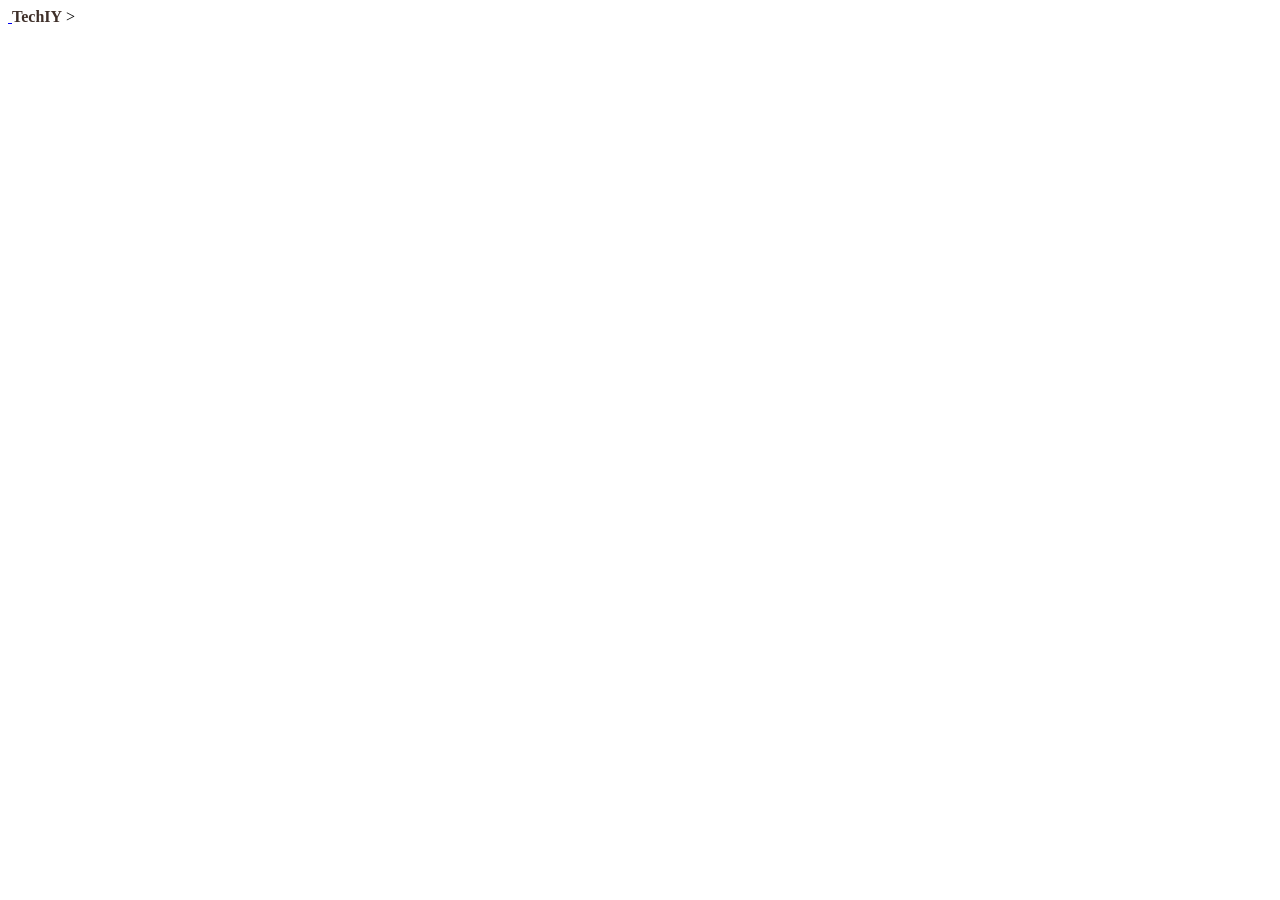
==== carrito de compras lia/JS/index.html @ 905b457a "creación carrito de compras En esta primera sesión se escribió el head del html y se declararon las " ====
<!DOCTYPE html>
<html lang="es-MX">
<head><!--AQUI VIENEN LOS METADATOS Y LA CONEXION AL style.css-->
    <header>
     <meta charset="UTF-8">
     <meta name="viewport" content="width=device-width, initial-scale=1.0">
     <meta name="author" content ="Lia Valentina">
     <meta name="description" content = "Es un diseño de compras para SUPPY MATCH. >"
     <meta name="keywords" content = "proveedores, productos, conexiones con clientes, ventas, compras, inventario">
     <!--ES EL TITULO DE LA PAGINA WEB  -->
     <title>Carrito de compras</title>
     <!--ENLAZA CON LA HOJA DE ESTILOS  -->
     <link rel="stylesheet"href="css/style.css">

     <script src="https://cdn.tailwindcss.com/3.4.17"></script>
    <script src="https://cdn.jsdelivr.net/npm/lucide@0.577.0/dist/umd/lucide.min.js"></script>
    <link href="https://fonts.googleapis.com/css2?family=DM+Sans:wght@400;500;600;700&amp;family=Fraunces:opsz,wght@9..144,600;9..144,700&amp;display=swap" rel="stylesheet">
    </head>
<body class="body">
    </header class="header">
    <div class="container header-inner"></div>
      <a class="logo" href="#">
            <!-- Imagen utilizada como logo -->
            <img src=""/>
          </a> 
          <a href="#" class="brand-name-link"></a>
          <span data-template-id="brand-name" class="canva-text title-font text-lg font-bold" style="color: rgb(63, 48, 42); font-weight: 700; font-style: normal; font-size: 16px;">TechIY</span> </a>  
        
    </div>

    </header>>


    </html>
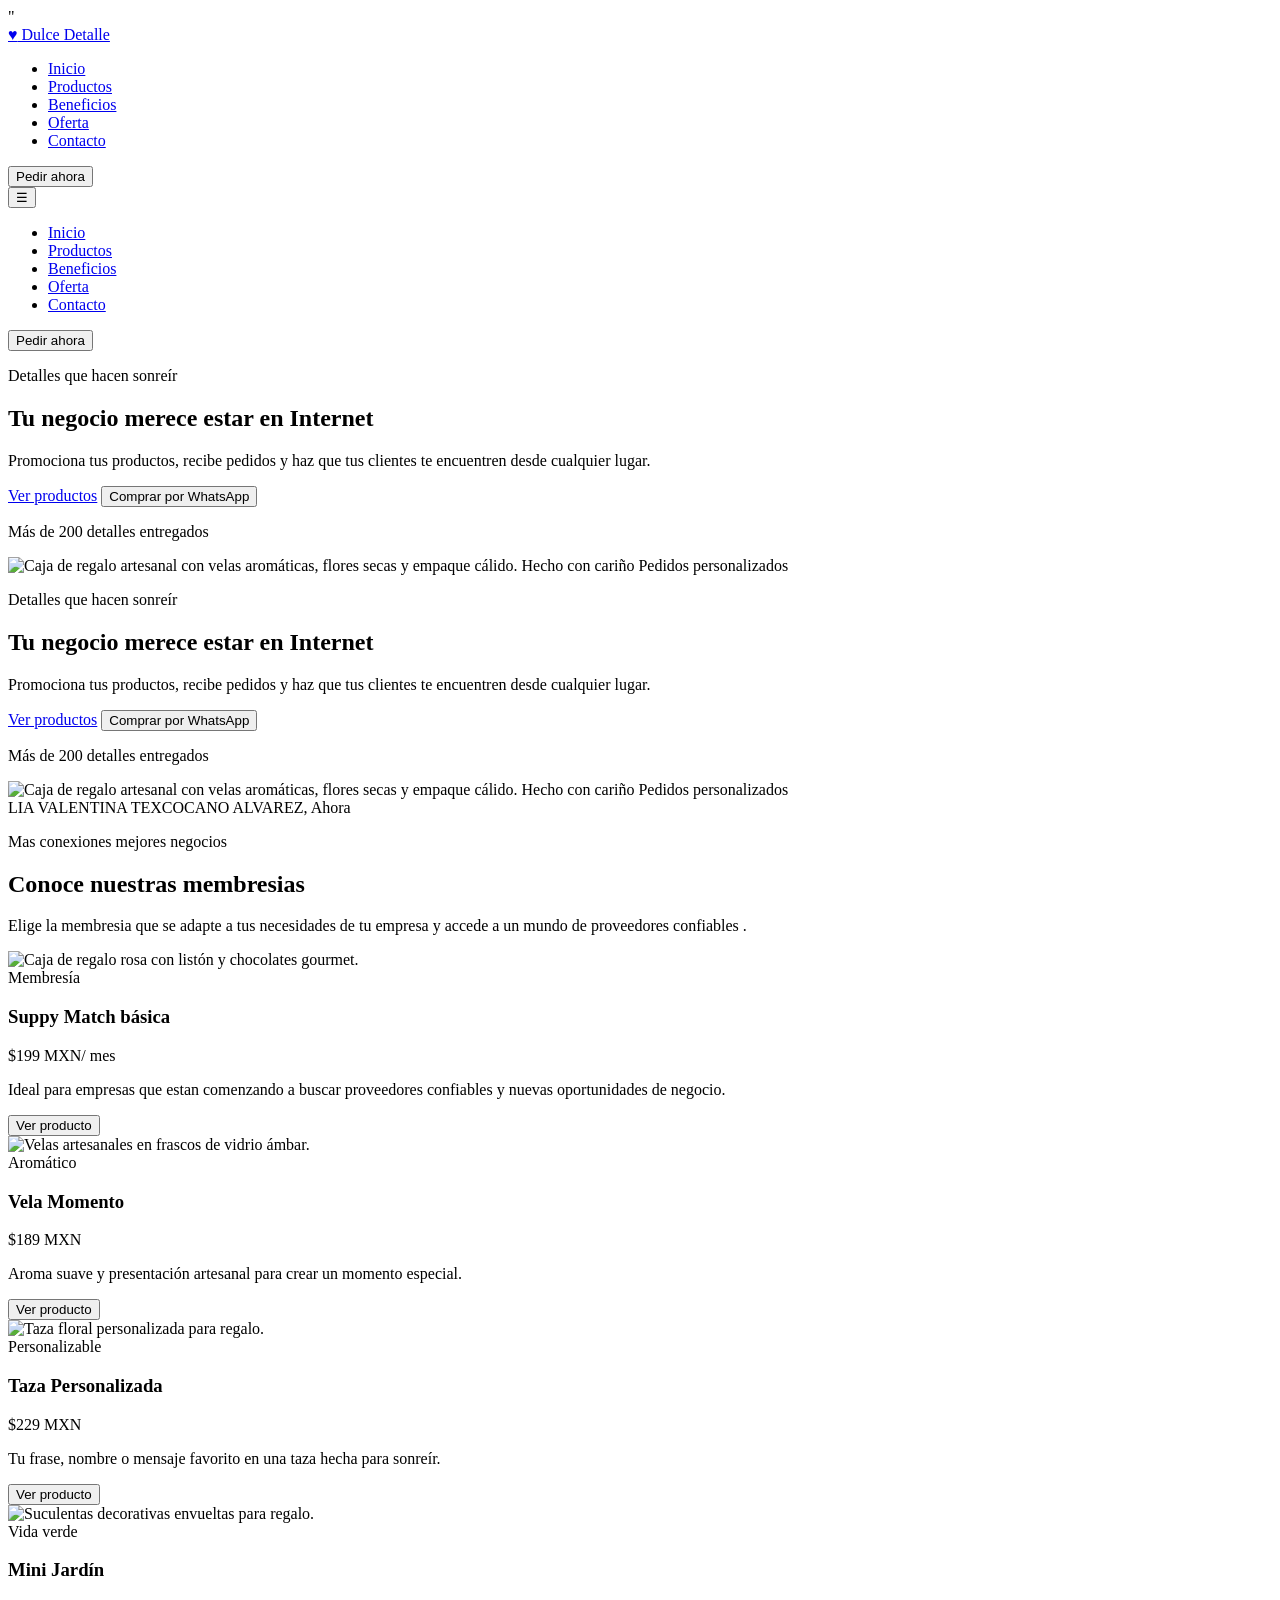
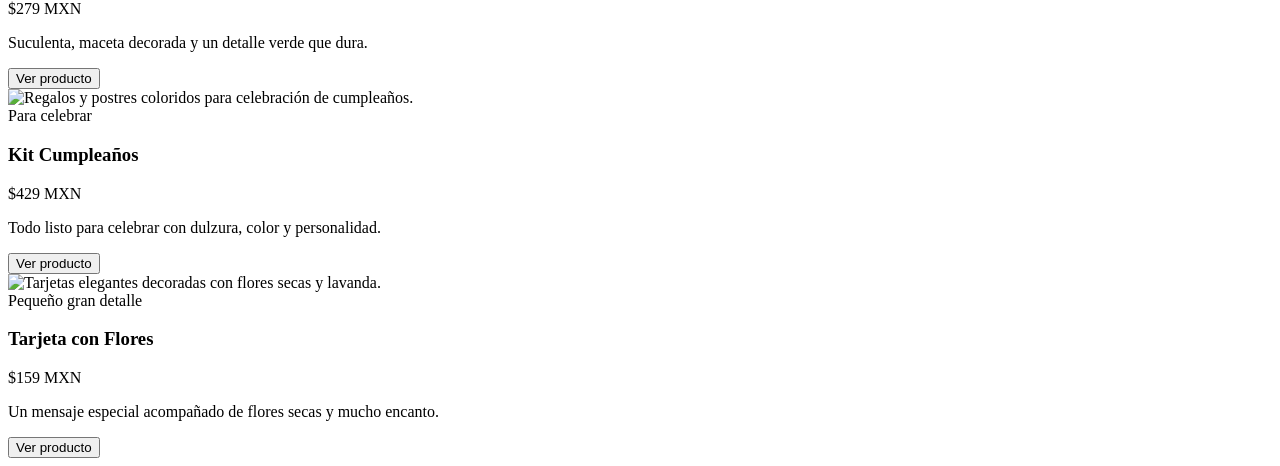
==== commit 28eb4031: "Actualización carrito creamos el hero, los productos. Editamos el css y el js Queda pendiente que s" ====
--- a/carrito de compras lia/JS/index.html
+++ b/carrito de compras lia/JS/index.html
@@ -5,8 +5,8 @@
      <meta charset="UTF-8">
      <meta name="viewport" content="width=device-width, initial-scale=1.0">
      <meta name="author" content ="Lia Valentina">
-     <meta name="description" content = "Es un diseño de compras para SUPPY MATCH. >"
-     <meta name="keywords" content = "proveedores, productos, conexiones con clientes, ventas, compras, inventario">
+     <meta name="description" content = "Es un diseño de compras para SUPPY MATCH. ">
+     <meta name="keywords" content = "proveedores, productos, conexiones con clientes, ventas, compras, inventario ">"
      <!--ES EL TITULO DE LA PAGINA WEB  -->
      <title>Carrito de compras</title>
      <!--ENLAZA CON LA HOJA DE ESTILOS  -->
@@ -19,16 +19,158 @@
 <body class="body">
     </header class="header">
     <div class="container header-inner"></div>
-      <a class="logo" href="#">
-            <!-- Imagen utilizada como logo -->
-            <img src=""/>
-          </a> 
-          <a href="#" class="brand-name-link"></a>
-          <span data-template-id="brand-name" class="canva-text title-font text-lg font-bold" style="color: rgb(63, 48, 42); font-weight: 700; font-style: normal; font-size: 16px;">TechIY</span> </a>  
-        
+      <a href="#inicio" class="logo">
+        <span class="logo-icon">♥</span>
+        Dulce Detalle
+      </a>
+      <nav class="main-nav">
+        <ul>
+          <li><a href="#inicio">Inicio</a></li>
+          <li><a href="#productos">Productos</a></li>
+          <li><a href="#beneficios">Beneficios</a></li>
+          <li><a href="#oferta">Oferta</a></li>
+          <li><a href="#contacto">Contacto</a></li>
+        </ul>
+        <button type="button" class="btn primary" onclick="openWhatsApp('Hola, quiero hacer un pedido en Dulce Detalle.')">
+          <i data-lucide="message-circle"></i> Pedir ahora
+        </button>
+      </nav>
+      <button id="menu-toggle" class="menu-toggle" aria-label="Abrir menú" aria-expanded="false" aria-controls="mobile-menu">☰</button>
     </div>
+    <nav id="mobile-menu" class="mobile-nav"></nav>
+      <ul>
+          <li><a href="#inicio">Inicio</a></li>
+          <li><a href="#productos">Productos</a></li>
+          <li><a href="#beneficios">Beneficios</a></li>
+          <li><a href="#oferta">Oferta</a></li>
+          <li><a href="#contacto">Contacto</a></li>
+        </ul>
+        <button type="button" class="btn primary" onclick="openWhatsApp('Hola, quiero hacer un pedido en Dulce Detalle.')">
+        <i data-lucide="message-circle"></i> Pedir ahora
+      </button>
+    </nav> 
+    </header>
 
-    </header>>
+</body>
+</main>
+ <!-- ================= HERO ================= -->
+    <section id="inicio" class="hero">
+      <div class="container hero-inner">
+        <div class="hero-text reveal">
+          <p class="eyebrow">Detalles que hacen sonreír</p>
+          <h1>Tu negocio merece estar en Internet</h1>
+          <p class="lead">Promociona tus productos, recibe pedidos y haz que tus clientes te encuentren desde cualquier lugar.</p>
+          <div class="hero-actions">
+            <a href="#productos" class="btn primary">Ver productos</a>
+            <button type="button" class="btn outline" onclick="openWhatsApp('Hola, vi su página y me gustaría conocer sus regalos personalizados.')">Comprar por WhatsApp</button>
+          </div>
+          <p class="trust"><i data-lucide="heart"></i> Más de 200 detalles entregados</p>
+        </div>
+        <div class="hero-image reveal">
+          <img src="https://images.pexels.com/photos/6831676/pexels-photo-6831676.jpeg?auto=compress&cs=tinysrgb&w=1280" alt="Caja de regalo artesanal con velas aromáticas, flores secas y empaque cálido.">
+          <span class="tag tag-love">Hecho con cariño</span>
+          <span class="tag tag-custom">Pedidos personalizados</span>
+        </div>
+      </div>
+    </section>
+
+    <!-- ================= HERO ================= -->
+    <section id="inicio" class="hero">
+      <div class="container hero-inner">
+        <div class="hero-text reveal">
+          <p class="eyebrow">Detalles que hacen sonreír</p>
+          <h1>Tu negocio merece estar en Internet</h1>
+          <p class="lead">Promociona tus productos, recibe pedidos y haz que tus clientes te encuentren desde cualquier lugar.</p>
+          <div class="hero-actions">
+            <a href="#productos" class="btn primary">Ver productos</a>
+            <button type="button" class="btn outline" onclick="openWhatsApp('Hola, vi su página y me gustaría conocer sus regalos personalizados.')">Comprar por WhatsApp</button>
+          </div>
+          <p class="trust"><i data-lucide="heart"></i> Más de 200 detalles entregados</p>
+        </div>
+        <div class="hero-image reveal">
+          <img src="https://images.pexels.com/photos/6831676/pexels-photo-6831676.jpeg?auto=compress&cs=tinysrgb&w=1280" alt="Caja de regalo artesanal con velas aromáticas, flores secas y empaque cálido.">
+          <span class="tag tag-love">Hecho con cariño</span>
+          <span class="tag tag-custom">Pedidos personalizados</span>
+        </div>
+      </div>
+    </section>
+
+LIA VALENTINA TEXCOCANO ALVAREZ, Ahora
+<!-- ================= PRODUCTOS ================= -->
+    <section id="productos" class="products">
+      <div class="container">
+        <div class="section-heading reveal">
+          <p class="eyebrow">Mas conexiones mejores negocios</p>
+          <h2>Conoce nuestras membresias</h2>
+          <p class="lead">Elige la membresia que se adapte a tus necesidades de tu empresa y accede a un mundo de proveedores confiables .</p>
+        </div>
+        <div class="product-grid">
+          <article class="product-card reveal">
+            <img src="https://images.pexels.com/photos/14275701/pexels-photo-14275701.jpeg?auto=compress&cs=tinysrgb&w=800" alt="Caja de regalo rosa con listón y chocolates gourmet.">
+            <div class="product-body">
+              <span class="tag">Membresía</span>
+              <h3>Suppy Match básica</h3>
+              <p class="price">$199 MXN/ mes</p>
+              <p class="description">Ideal para empresas que estan comenzando a buscar proveedores confiables y nuevas oportunidades de negocio.</p>
+              <button type="button" class="btn card" onclick="openModal('modal-caja')">Ver producto</button>
+            </div>
+          </article>
+          <article class="product-card reveal">
+            <img src="https://images.pexels.com/photos/20179858/pexels-photo-20179858.jpeg?auto=compress&cs=tinysrgb&w=800" alt="Velas artesanales en frascos de vidrio ámbar.">
+            <div class="product-body">
+              <span class="tag">Aromático</span>
+              <h3>Vela Momento</h3>
+              <p class="price">$189 MXN</p>
+              <p class="description">Aroma suave y presentación artesanal para crear un momento especial.</p>
+              <button type="button" class="btn card" onclick="openModal('modal-vela')">Ver producto</button>
+            </div>
+          </article>
+          <article class="product-card reveal">
+            <img src="https://images.pexels.com/photos/7365132/pexels-photo-7365132.jpeg?auto=compress&cs=tinysrgb&w=800" alt="Taza floral personalizada para regalo.">
+            <div class="product-body">
+              <span class="tag">Personalizable</span>
+              <h3>Taza Personalizada</h3>
+              <p class="price">$229 MXN</p>
+              <p class="description">Tu frase, nombre o mensaje favorito en una taza hecha para sonreír.</p>
+              <button type="button" class="btn card" onclick="openModal('modal-taza')">Ver producto</button>
+            </div>
+          </article>
+          <article class="product-card reveal">
+            <img src="https://images.pexels.com/photos/2337804/pexels-photo-2337804.jpeg?auto=compress&cs=tinysrgb&w=800" alt="Suculentas decorativas envueltas para regalo.">
+            <div class="product-body">
+              <span class="tag">Vida verde</span>
+              <h3>Mini Jardín</h3>
+              <p class="price">$279 MXN</p>
+              <p class="description">Suculenta, maceta decorada y un detalle verde que dura.</p>
+              <button type="button" class="btn card" onclick="openModal('modal-jardin')">Ver producto</button>
+            </div>
+          </article>
+          <article class="product-card reveal">
+            <img src="https://images.pexels.com/photos/7487417/pexels-photo-7487417.jpeg?auto=compress&cs=tinysrgb&w=800" alt="Regalos y postres coloridos para celebración de cumpleaños.">
+            <div class="product-body">
+              <span class="tag">Para celebrar</span>
+              <h3>Kit Cumpleaños</h3>
+              <p class="price">$429 MXN</p>
+              <p class="description">Todo listo para celebrar con dulzura, color y personalidad.</p>
+              <button type="button" class="btn card" onclick="openModal('modal-kit')">Ver producto</button>
+            </div>
+          </article>
+          <article class="product-card reveal">
+            <img src="https://images.pexels.com/photos/32589610/pexels-photo-32589610.jpeg?auto=compress&cs=tinysrgb&w=800" alt="Tarjetas elegantes decoradas con flores secas y lavanda.">
+            <div class="product-body">
+              <span class="tag">Pequeño gran detalle</span>
+              <h3>Tarjeta con Flores</h3>
+              <p class="price">$159 MXN</p>
+              <p class="description">Un mensaje especial acompañado de flores secas y mucho encanto.</p>
+              <button type="button" class="btn card" onclick="openModal('modal-tarjeta')">Ver producto</button>
+            </div>
+          </article>
+        </div>
+      </div>
+    </section>
+    
+<script src="js/script.js"></script>
+</body>
 
 
-    </html>+    </html>
